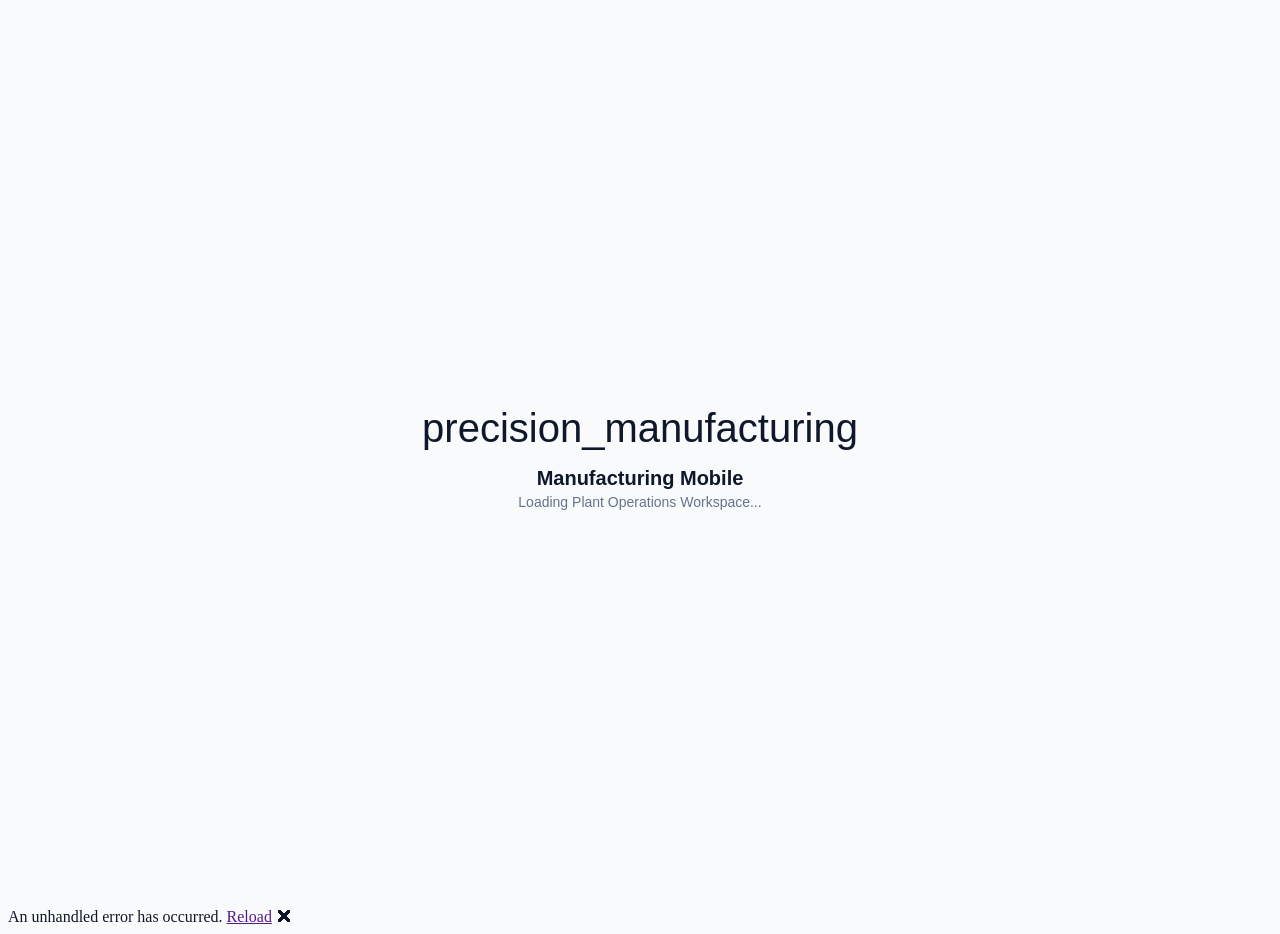
==== index.html @ 1d00489b "deploy: ManufacturingMobileApp 2026-09-22 19:08:46" ====
﻿<!DOCTYPE html>
<html lang="en">
<head>
    <meta charset="utf-8" />
    <meta name="viewport" content="width=device-width, initial-scale=1.0, maximum-scale=1.0, user-scalable=no" />
    <title>Manufacturing Mobile</title>
    <base href="/ManufacturingMobileApp/" />
    <link rel="stylesheet" href="_content/Radzen.Blazor/css/material-base.css?v=11.2.8-fix1">
    <link rel="stylesheet" href="https://fonts.googleapis.com/icon?family=Material+Icons">
    <link rel="stylesheet" href="css/bootstrap/bootstrap.min.css" />
    <link rel="stylesheet" href="css/app.css" />
    <link rel="manifest" href="manifest.json" />
    <link rel="icon" type="image/png" href="favicon.png" />
</head>
<body style="background: #f8fafc; color: #0f172a;">
    <div id="app">
        <div style="display: flex; flex-direction: column; align-items: center; justify-content: center; height: 100vh; font-family: -apple-system, BlinkMacSystemFont, sans-serif; background: #f8fafc; color: #0f172a;">
            <div style="font-size: 2.5rem; margin-bottom: 1rem;">precision_manufacturing</div>
            <div style="font-size: 1.25rem; font-weight: 700; margin-bottom: 0.25rem; color: #0f172a;">Manufacturing Mobile</div>
            <div style="font-size: 0.875rem; color: #64748b;">Loading Plant Operations Workspace...</div>
        </div>
    </div>

    <div id="blazor-error-ui">
        An unhandled error has occurred.
        <a href="" class="reload">Reload</a>
        <a class="dismiss">🗙</a>
    </div>
    <script src="_framework/blazor.webassembly.js"></script>
    <script src="_content/Radzen.Blazor/Radzen.Blazor.js?v=11.2.8-fix1"></script>
    <script src="js/radzen-compat.js?v=11.2.8-fix1"></script>
</body>
</html>
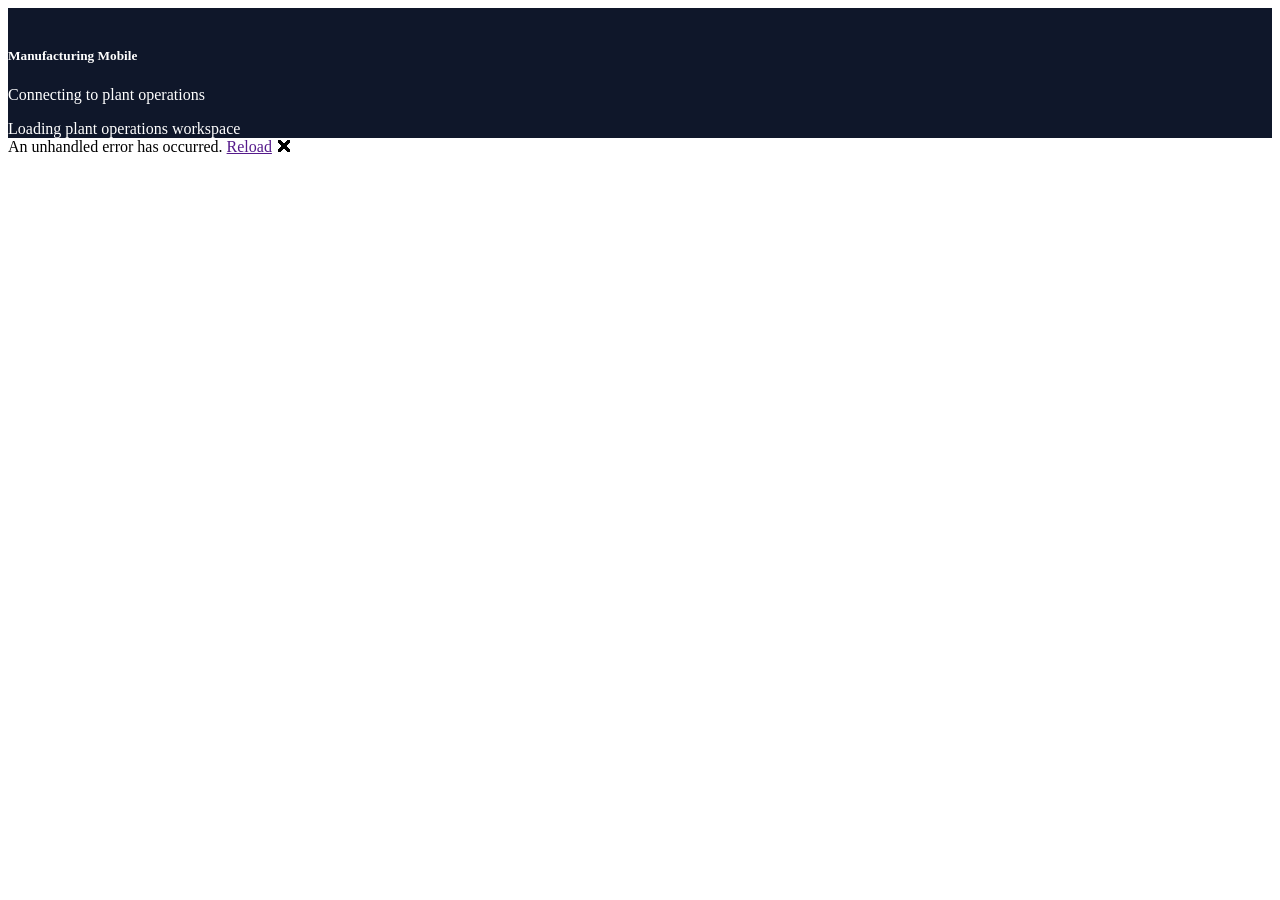
==== commit baa95dfb: "deploy: ManufacturingMobileApp 2026-09-22 19:24:52" ====
--- a/index.html
+++ b/index.html
@@ -1,23 +1,27 @@
 ﻿<!DOCTYPE html>
 <html lang="en">
+
 <head>
     <meta charset="utf-8" />
     <meta name="viewport" content="width=device-width, initial-scale=1.0, maximum-scale=1.0, user-scalable=no" />
     <title>Manufacturing Mobile</title>
     <base href="/ManufacturingMobileApp/" />
-    <link rel="stylesheet" href="_content/Radzen.Blazor/css/material-base.css?v=11.2.8-fix1">
-    <link rel="stylesheet" href="https://fonts.googleapis.com/icon?family=Material+Icons">
     <link rel="stylesheet" href="css/bootstrap/bootstrap.min.css" />
     <link rel="stylesheet" href="css/app.css" />
+    <link rel="stylesheet" href="_content/Radzen.Blazor/css/material-base.css?v=11.2.8-fix1">
     <link rel="manifest" href="manifest.json" />
-    <link rel="icon" type="image/png" href="favicon.png" />
+    <link rel="icon" type="image/png" href="images/extension-loading-mark.png" />
 </head>
-<body style="background: #f8fafc; color: #0f172a;">
+
+<body>
     <div id="app">
-        <div style="display: flex; flex-direction: column; align-items: center; justify-content: center; height: 100vh; font-family: -apple-system, BlinkMacSystemFont, sans-serif; background: #f8fafc; color: #0f172a;">
-            <div style="font-size: 2.5rem; margin-bottom: 1rem;">precision_manufacturing</div>
-            <div style="font-size: 1.25rem; font-weight: 700; margin-bottom: 0.25rem; color: #0f172a;">Manufacturing Mobile</div>
-            <div style="font-size: 0.875rem; color: #64748b;">Loading Plant Operations Workspace...</div>
+        <div class="d-flex justify-content-center align-items-center vh-100" style="background: #0f172a; color: white;">
+            <div class="text-center extension-loading-content">
+                <img class="extension-loading-mark" src="images/extension-loading-mark.png" alt="" aria-hidden="true" />
+                <h5 class="mt-3 mb-1 fw-bold">Manufacturing Mobile</h5>
+                <p class="small mb-0 extension-loading-status"><span class="extension-loading-dot"></span>Connecting to plant operations</p>
+                <span class="visually-hidden">Loading plant operations workspace</span>
+            </div>
         </div>
     </div>
 
@@ -30,4 +34,5 @@
     <script src="_content/Radzen.Blazor/Radzen.Blazor.js?v=11.2.8-fix1"></script>
     <script src="js/radzen-compat.js?v=11.2.8-fix1"></script>
 </body>
+
 </html>
